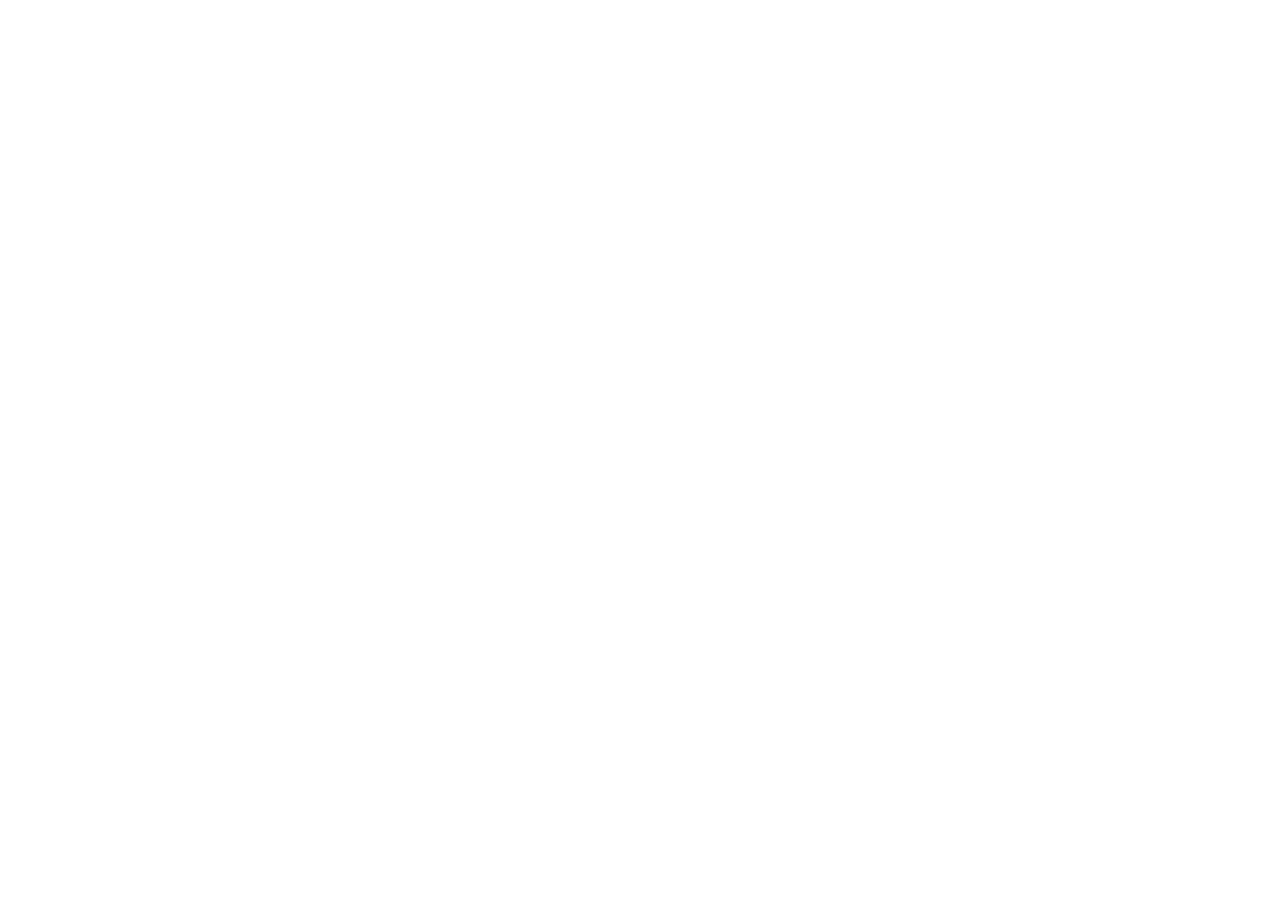
==== index.html @ 25611eae "first commit" ====
<!DOCTYPE html>
<html lang="en">
<head>
    <meta charset="UTF-8">
    <meta http-equiv="X-UA-Compatible" content="IE=edge">
    <meta name="viewport" content="width=device-width, initial-scale=1.0">
    <link rel="stylesheet" href="connect4.css">
    <title>Connect 4 Real</title>
</head>
<body>
   
   
    <div class="grid">
        <div></div>
        <div></div>
        <div></div>
        <div></div>
        <div></div>
        <div></div>
        <div></div>
        <div></div>
        <div></div>
        <div></div>
        <div></div>
        <div></div>
        <div></div>
        <div></div>
        <div></div>
        <div></div>
        <div></div>
        <div></div>
        <div></div>
        <div></div>
        <div></div>
        <div></div>
        <div></div>
        <div></div>
        <div></div>
        <div></div>
        <div></div>
        <div></div>
        <div></div>
        <div></div>
        <div></div>
        <div></div>
        <div></div>
        <div></div>
        <div></div>
        <div></div>
        <div></div>
        <div></div>
        <div></div>
        <div></div>
        <div></div>
        <div></div>
        <div></div>
        <div></div>
        <div></div>
        <div></div>
        <div></div>
        <div></div>
        <div></div>
        <div></div>
        <div></div>
        <div></div>
        <div class="taken"></div>
        <div class="taken"></div>
        <div class="taken"></div>
        <div class="taken"></div>
        <div class="taken"></div>
        <div class="taken"></div>
        <div class="taken"></div>
    </div>
    <script src="connect4.js" charset="utf-8"></script>
</body>
</html>
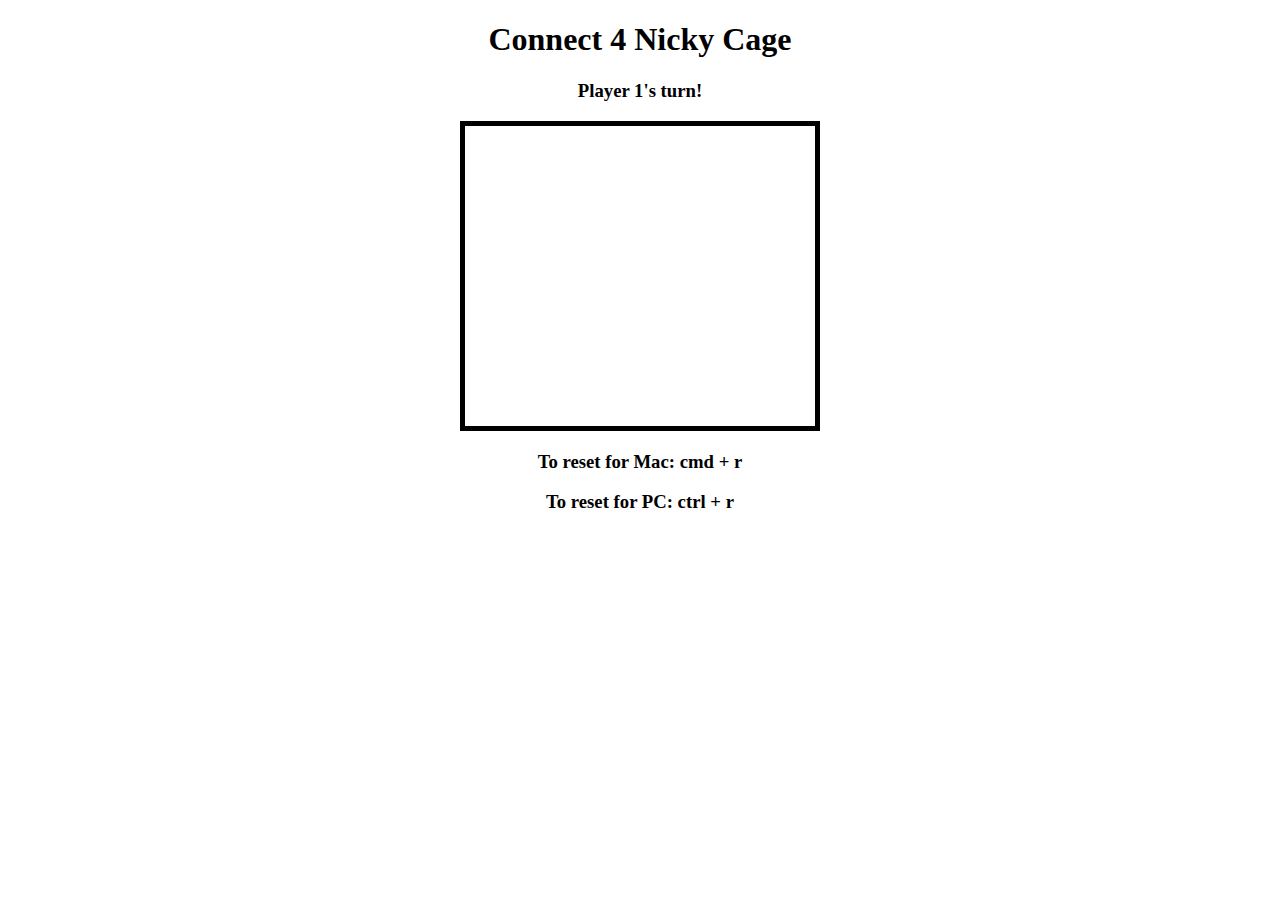
==== commit 30b09f40: "final MVP" ====
--- a/index.html
+++ b/index.html
@@ -4,73 +4,20 @@
     <meta charset="UTF-8">
     <meta http-equiv="X-UA-Compatible" content="IE=edge">
     <meta name="viewport" content="width=device-width, initial-scale=1.0">
-    <link rel="stylesheet" href="connect4.css">
-    <title>Connect 4 Real</title>
+    <link rel="stylesheet" href="css_connect4/connect4.css">
+    <title>Connect 4 Nicky Cage</title>
 </head>
 <body>
-   
-   
-    <div class="grid">
-        <div></div>
-        <div></div>
-        <div></div>
-        <div></div>
-        <div></div>
-        <div></div>
-        <div></div>
-        <div></div>
-        <div></div>
-        <div></div>
-        <div></div>
-        <div></div>
-        <div></div>
-        <div></div>
-        <div></div>
-        <div></div>
-        <div></div>
-        <div></div>
-        <div></div>
-        <div></div>
-        <div></div>
-        <div></div>
-        <div></div>
-        <div></div>
-        <div></div>
-        <div></div>
-        <div></div>
-        <div></div>
-        <div></div>
-        <div></div>
-        <div></div>
-        <div></div>
-        <div></div>
-        <div></div>
-        <div></div>
-        <div></div>
-        <div></div>
-        <div></div>
-        <div></div>
-        <div></div>
-        <div></div>
-        <div></div>
-        <div></div>
-        <div></div>
-        <div></div>
-        <div></div>
-        <div></div>
-        <div></div>
-        <div></div>
-        <div></div>
-        <div></div>
-        <div></div>
-        <div class="taken"></div>
-        <div class="taken"></div>
-        <div class="taken"></div>
-        <div class="taken"></div>
-        <div class="taken"></div>
-        <div class="taken"></div>
-        <div class="taken"></div>
+    <h1>Connect 4 Nicky Cage</h1>
+    <h3>Player <span id ="current-player"></span>'s turn!</h3>
+    <h3 id="result"></h3>
+    <div class="gameBoard">
     </div>
-    <script src="connect4.js" charset="utf-8"></script>
+    <h2 id="winner"></h2>
+    <script defer src="js_connect4/connect4.js" charset="utf-8"></script>
 </body>
+<footer>
+    <h3>To reset for Mac: cmd + r</h3>
+    <h3>To reset for PC: ctrl + r</h3>
+</footer>
 </html>--- a/css_connect4/connect4.css
+++ b/css_connect4/connect4.css
@@ -0,0 +1,42 @@
+h1 {
+    text-align: center;
+}
+
+h2 {
+    text-align: center;
+}
+
+h3 {
+    text-align: center;
+}
+
+body {
+    background-image: url(http://i.imgur.com/P7gpI.jpg);
+}
+
+.gameBoard {
+    border: 5px solid black;
+    height: 300px;
+    width: 350px;
+    display: flex;
+    flex-wrap: wrap;
+    margin: 0 auto;
+    background: white;
+}
+
+.gameBoard div {
+    height: 50px;
+    width: 50px;
+}
+
+.p1 {
+    background-color: red;
+    border-radius: 25px;
+    background-image: url(https://i.imgur.com/TtqymjE.jpgcss_connect4/imgbin-nicolas-cage-face-off-film-youtube-youtube-cGLPqKz1ShNa8XJsFhkxMr7ag);
+}
+
+.p2 {
+    background-color: black;
+    border-radius: 50px;
+    background-image: url(https://i.imgur.com/ShX5Aqw.jpg);
+}
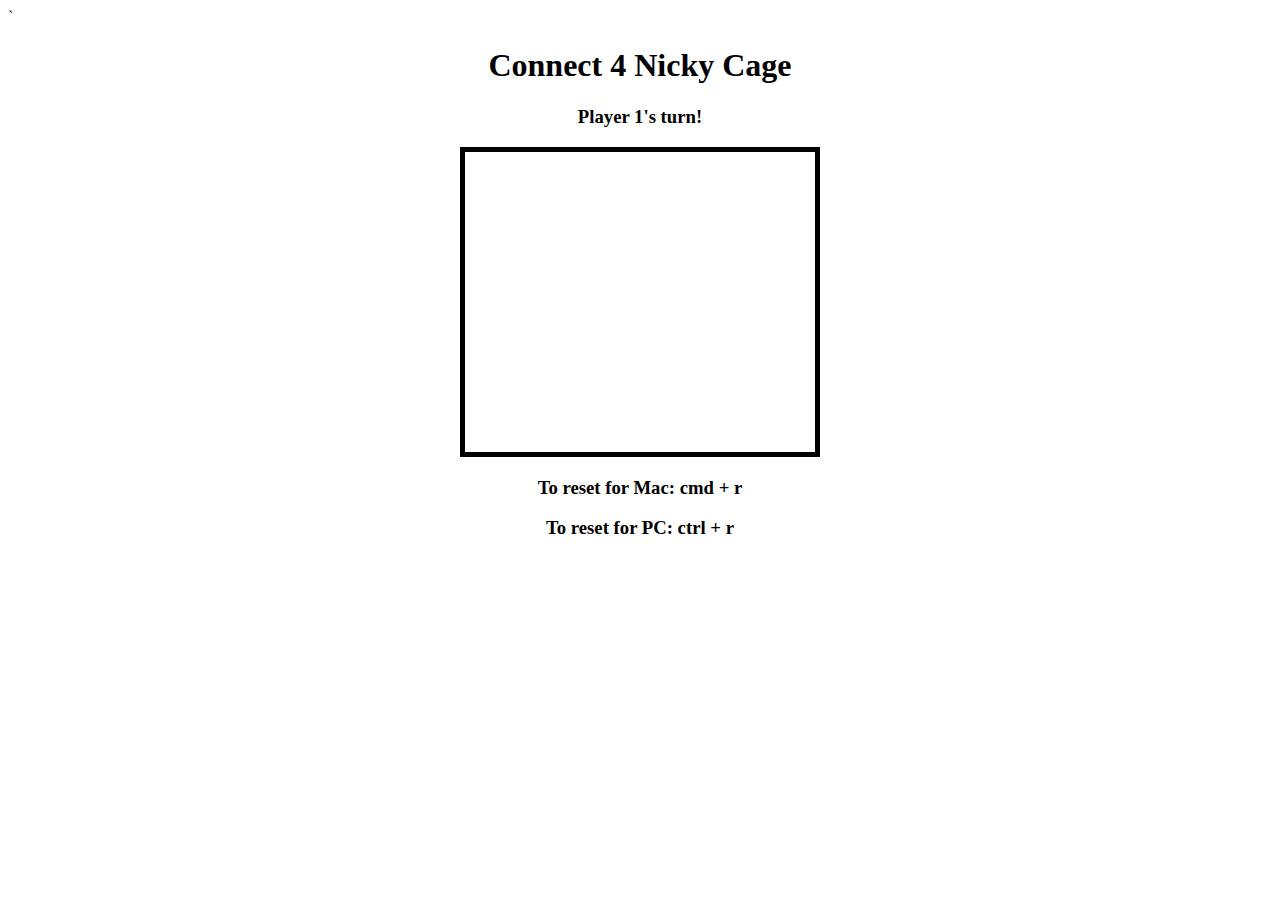
==== commit 50aacaf6: "final" ====
--- a/index.html
+++ b/index.html
@@ -1,23 +1,22 @@
 <!DOCTYPE html>
-<html lang="en">
-<head>
-    <meta charset="UTF-8">
-    <meta http-equiv="X-UA-Compatible" content="IE=edge">
-    <meta name="viewport" content="width=device-width, initial-scale=1.0">
-    <link rel="stylesheet" href="css_connect4/connect4.css">
+<html lang="en">`
+  <head>
+    <meta charset="UTF-8" />
+    <meta http-equiv="X-UA-Compatible" content="IE=edge" />
+    <meta name="viewport" content="width=device-width, initial-scale=1.0" />
+    <link rel="stylesheet" href="css_connect4/connect4.css" />
     <title>Connect 4 Nicky Cage</title>
-</head>
-<body>
+  </head>
+  <body>
     <h1>Connect 4 Nicky Cage</h1>
-    <h3>Player <span id ="current-player"></span>'s turn!</h3>
+    <h3>Player <span id="current-player"></span>'s turn!</h3>
     <h3 id="result"></h3>
-    <div class="gameBoard">
-    </div>
+    <div class="gameBoard"></div>
     <h2 id="winner"></h2>
     <script defer src="js_connect4/connect4.js" charset="utf-8"></script>
-</body>
-<footer>
+  </body>
+  <footer>
     <h3>To reset for Mac: cmd + r</h3>
     <h3>To reset for PC: ctrl + r</h3>
-</footer>
-</html>+  </footer>
+</html>
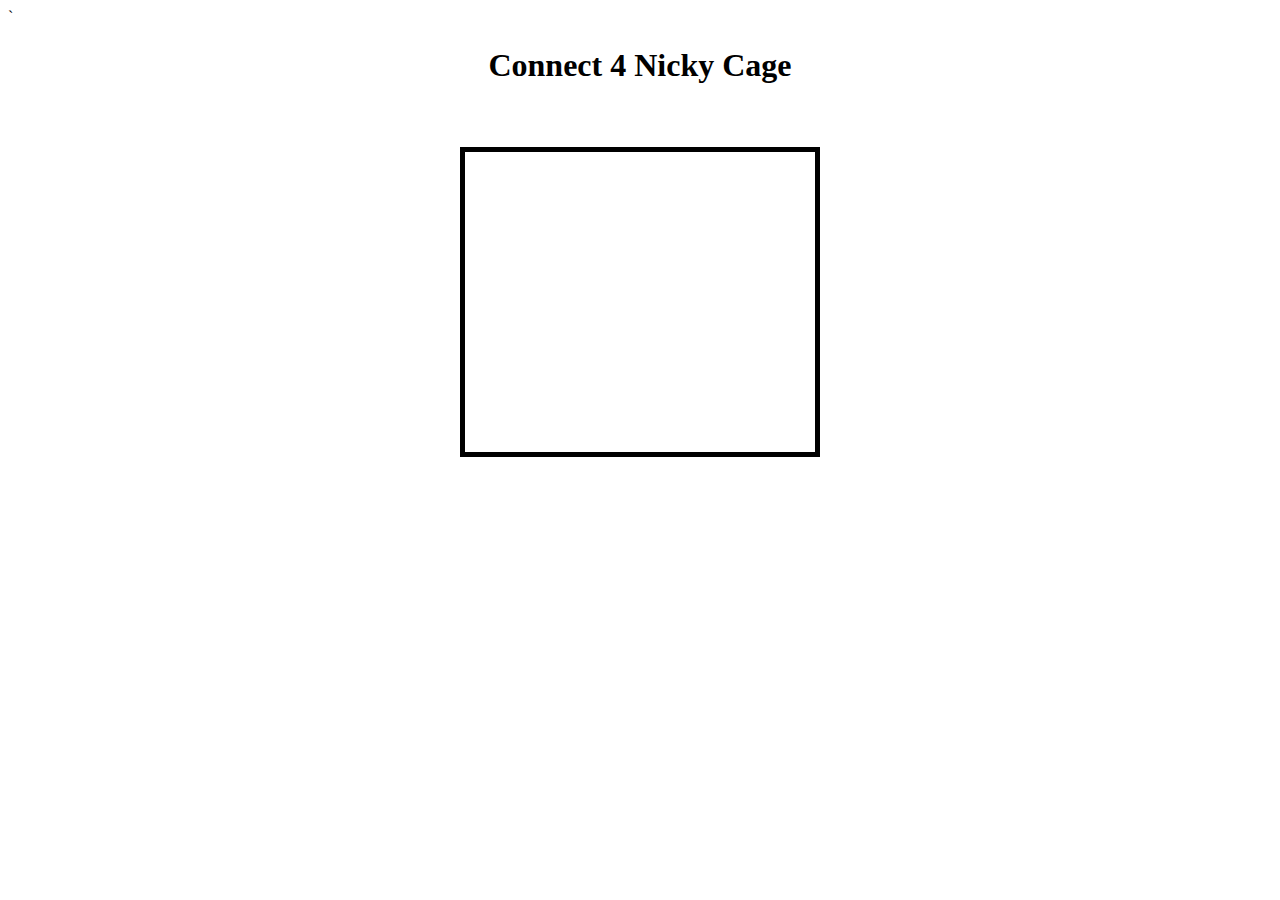
==== commit 007d0d04: "Graded Revision" ====
--- a/index.html
+++ b/index.html
@@ -9,6 +9,7 @@
   </head>
   <body>
     <h1>Connect 4 Nicky Cage</h1>
+    <h2 class="error"> </h1>
     <h3>Player <span id="current-player"></span>'s turn!</h3>
     <h3 id="result"></h3>
     <div class="gameBoard"></div>
--- a/css_connect4/connect4.css
+++ b/css_connect4/connect4.css
@@ -8,10 +8,13 @@
 
 h3 {
     text-align: center;
+    color: white;
 }
 
 body {
     background-image: url(http://i.imgur.com/P7gpI.jpg);
+    background-size: cover;
+    background-repeat: no-repeat;
 }
 
 .gameBoard {
@@ -40,3 +43,4 @@
     border-radius: 50px;
     background-image: url(https://i.imgur.com/ShX5Aqw.jpg);
 }
+
